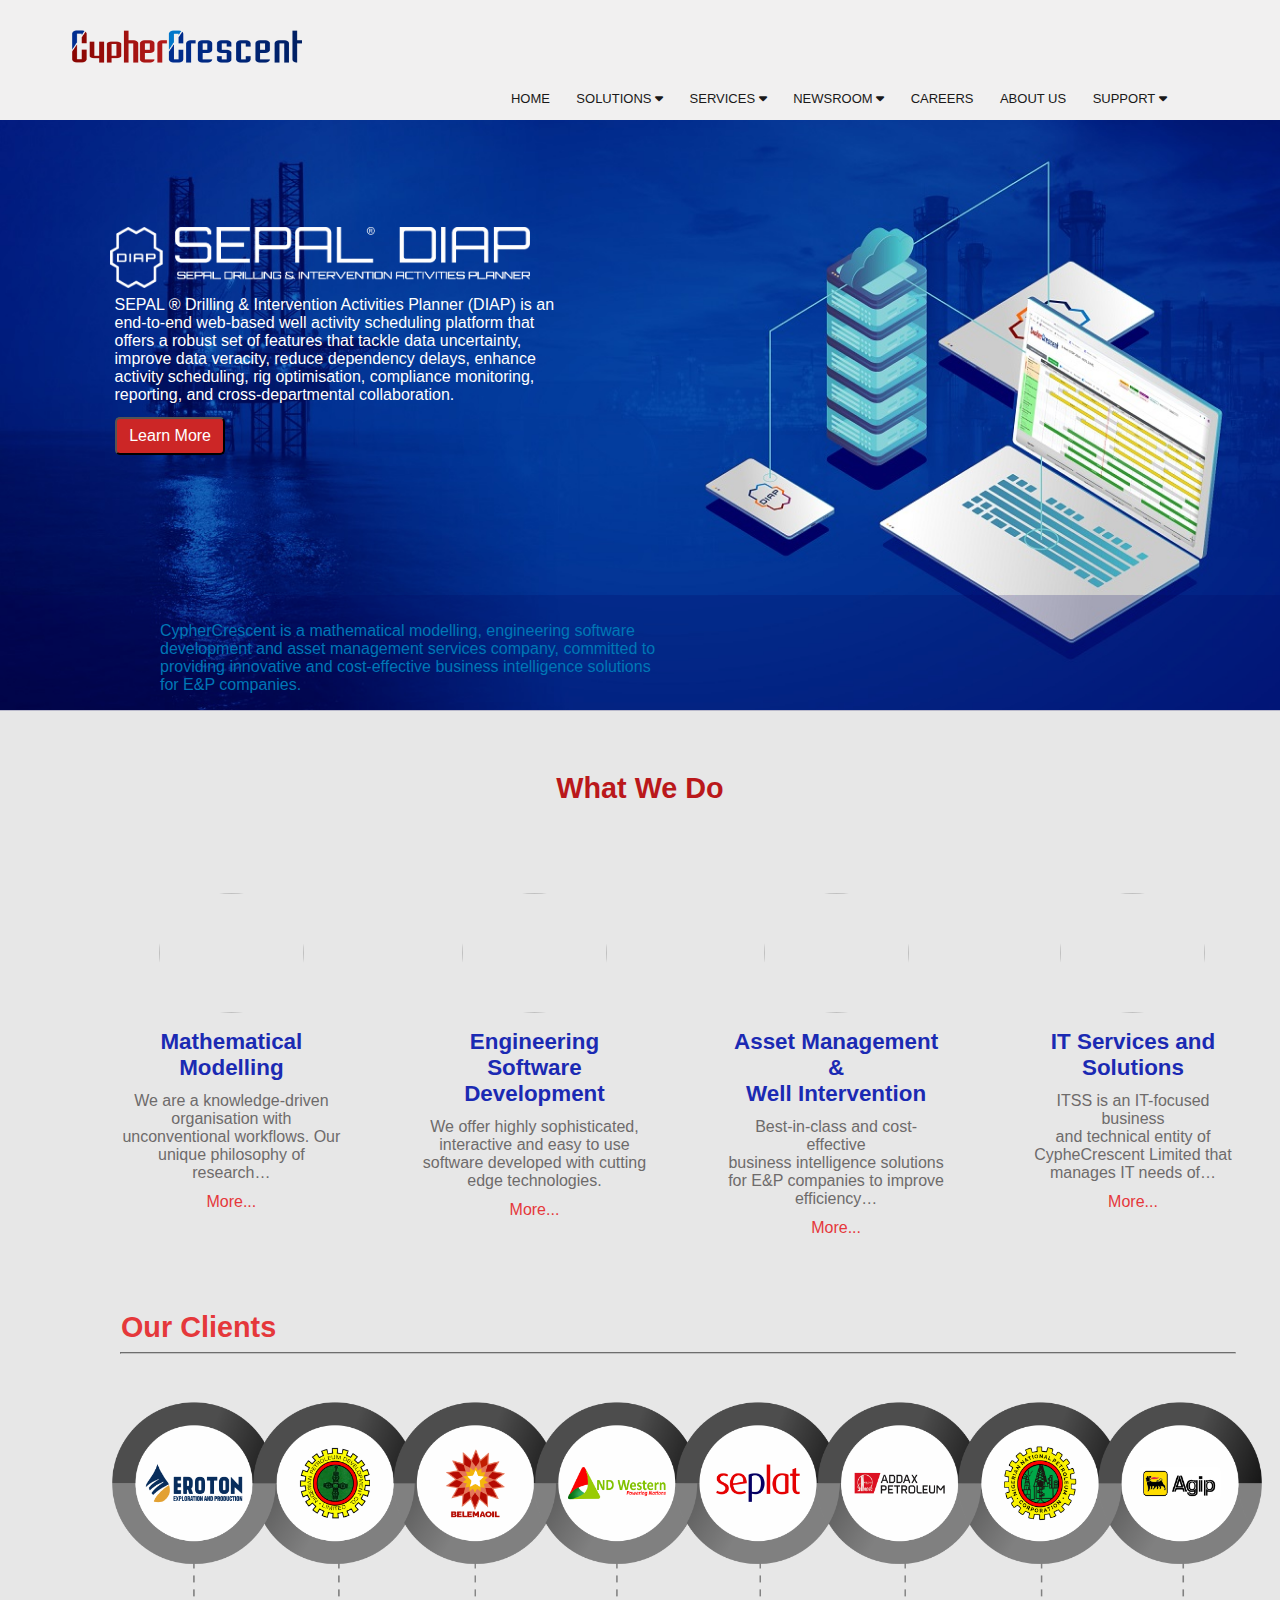
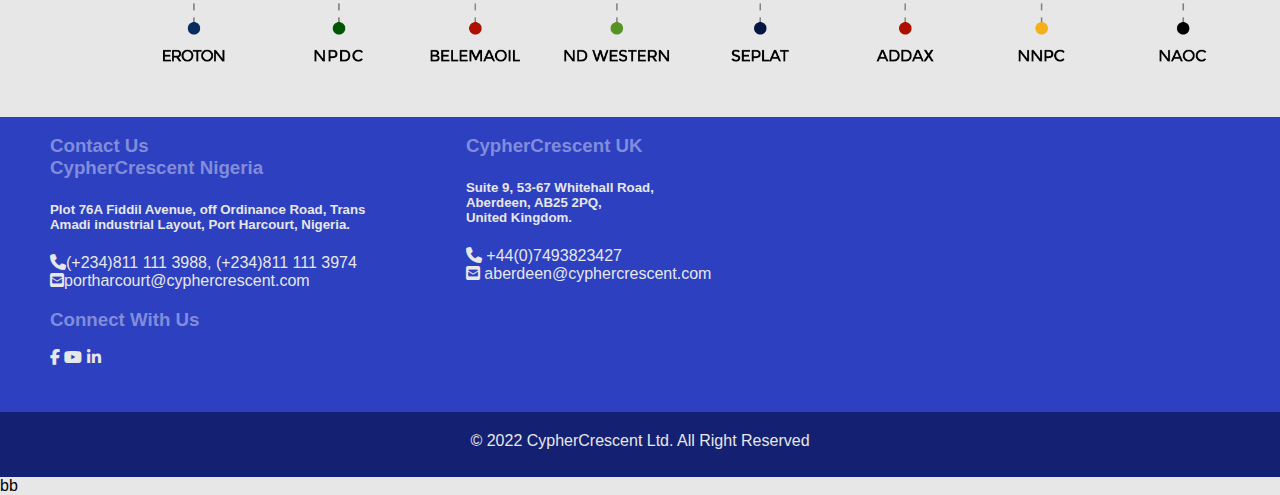
==== index.html @ 5e564b20 "Add files via upload" ====
<!DOCTYPE html>
<html lang="en">
  <head>
    <title>CypherCrescent Ltd</title>
      <link rel="stylesheet" href="hdesin.css" />
      <link rel="stylesheet" type="text/css" href="https://cdnjs.cloudflare.com/ajax/libs/font-awesome/6.1.1/css/all.min.css">
      <meta charset="UTF-8"/> 
      <meta name="viewport" content="width=device-width, initial-scale=1.0">
  </head>
  <body>
      <div class="dropdwn">
          <nav>
              <img class="logo" src="img/cyphercrescent.png" />
              <ul>
                <li><a href="file:///C:/Users/isaac.joshua/Desktop/CC%20Prototype/Cyphercrescent/index.html">HOME</a></li>
                <li><a href="#">SOLUTIONS <i class="fa-solid fa-caret-down"></i></a>
                <ul>
                    <li><a href="file:///C:/Users/isaac.joshua/Desktop/CC%20Prototype/Cyphercrescent/solutions/sepal%20wrfms/sepal.html">SEPAL WRFMS</a></li>
                    <li><a href="file:///C:/Users/isaac.joshua/Desktop/CC%20Prototype/Cyphercrescent/solutions/sepal%20bfs/Sepbfs.html">SEPAL BFS</a></li>
                    <li><a href="file:///C:/Users/isaac.joshua/Desktop/CC%20Prototype/Cyphercrescent/solutions/sepal%20diap/Sepdiap.html">SEPAL DIAP</a></li>
                    <li><a href="file:///C:/Users/isaac.joshua/Desktop/CC%20Prototype/Cyphercrescent/solutions/sepal%20ids/SepalIDS.html">SEPAL IDS</a></li>
                    <li><a>ALL SOLUTIONS</a></li>
                </ul>
                </li>
                <li><a href="#">SERVICES <i class="fa-solid fa-caret-down"></i></a>
                <ul>
                    <li><a href="#">OVERVIEW</a></li>
                    <li><a href="file:///C:/Users/isaac.joshua/Desktop/CC%20Prototype/Cyphercrescent/services/math%20modelling/math.html">MATHEMATICAL MODELLING</a></li>
                    <li><a href="file:///C:/Users/isaac.joshua/Desktop/CC%20Prototype/Cyphercrescent/services/ESD/ESD.html">ENGINEERING SOFTWARE DEVELOPMENT</a></li>
                    <li><a href="file:///C:/Users/isaac.joshua/Desktop/CC%20Prototype/Cyphercrescent/services/AMWI/AMWI.html">ASSETS MANAGEMENT AND WELL INTERVENTION</a></li>
                    <li><a href="file:///C:/Users/isaac.joshua/Desktop/CC%20Prototype/Cyphercrescent/services/ITSS/ITSS.html">IT SERVICES AND SOLUTIONS</a></li>
                    <li><a href="file:///C:/Users/isaac.joshua/Desktop/CC%20Prototype/Cyphercrescent/services/e-learn%20&%20dev/ELD.html">LEARNING AND DEVELOPMENT</a></li>
                </ul>
                </li>
                <li><a href="#">NEWSROOM <i class="fa-solid fa-caret-down"></i></a>
                <ul>
                    <li><a href="#">GENERAL NEWS AND ACTIVITIES</a></li>
                    <li><a href="#">NEWS</a></li>
                    <li><a href="#">CSR</a></li>
                    <li><a>AWARDS</a></li>
                </ul>
                </li>
                <li><a href="file:///C:/Users/isaac.joshua/Desktop/CC%20Prototype/Cyphercrescent/career/careers.html">CAREERS</a></li>
                <li><a href="file:///C:/Users/isaac.joshua/Desktop/CC%20Prototype/Cyphercrescent/about%20us/abt.html">ABOUT US</a></li>
                <li><a href="#">SUPPORT <i class="fa-solid fa-caret-down"></i></a>
                    <ul>
                        <li><a href="#">TRAINING</a></li>
                    </ul>
                    </li>
              </ul>
              </nav>
      </div>
  </body>
<div class="page-wrapper">
    <div class="parent">
        <img src="img/one.jpg" width="1347" height="590" class="basy"/>
        <img src="img/xlogo.png" width="420" height="61" class="over-img" /> 
        <div class="top-left">SEPAL ® Drilling & Intervention Activities Planner (DIAP) is an<br />end-to-end web-based well activity scheduling platform that<br />offers a robust set of features that tackle data uncertainty,<br />improve data veracity, reduce dependency delays, enhance<br />activity scheduling, rig optimisation, compliance monitoring,<br />reporting, and cross-departmental collaboration.</div>
        <button type="button" class="buton">Learn More</button>
        <div class="pay">
CypherCrescent is a mathematical modelling, engineering software<br />development and asset management services company, committed to<br />providing innovative and cost-effective business intelligence solutions<br />for E&P companies.
        </div>
      </div>
      <div class="job"><b>What We Do</b></div>
      <div class="imodel">
        <div>
          <figure>
          <img src="https://www.cyphercrescent.com.ng/files/large/caa21c0fad9d38a" width="145" height="120" class="img"/>
        <figcaption><div class="math"><b>Mathematical<br />Modelling</b></div>
          <div class="texti">We are a knowledge-driven<br />organisation with<br />unconventional workflows. Our<br />unique philosophy of research…</div>
        <a href="#" class="more">More...</a>
        </figcaption>
        </figure>
        </div>
        <div>
          <figure>
          <img src="https://www.cyphercrescent.com.ng/files/large/d0a3d96c95d7825" width="145" height="120" class="img"/>
        <figcaption><div class="math"><b>Engineering Software<br />Development</b></div>
          <div class="texti">We offer highly sophisticated,<br />interactive and easy to use<br />software developed with cutting<br />edge technologies.</div>
        <a href="#" class="more">More...</a>
        </figcaption>
        </figure>
        </div>
        <div>
          <figure>
          <img src="https://www.cyphercrescent.com.ng/files/large/285f738776032db" width="145" height="120" class="img"/>
        <figcaption><div class="math"><b>Asset Management &<br />Well Intervention</b></div>
          <div class="texti">Best-in-class and cost-effective<br />business intelligence solutions<br />for E&P companies to improve<br />efficiency…</div>
        <a href="#" class="more">More...</a>
        </figcaption>
        </figure>
        </div>
        <div>
          <figure>
          <img src="https://www.cyphercrescent.com.ng/files/large/4fe226963e01ff8" width="145" height="120" class="img"/>
        <figcaption><div class="math"><b>IT Services and<br />Solutions</b></div>
          <div class="texti">ITSS is an IT-focused business<br />and technical entity of<br />CypheCrescent Limited that<br />manages IT needs of…</div>
        <a href="#" class="more">More...</a>
        </figcaption>
        </figure>
        </div>
      </div>
      <div>
        <div class="jobs"><b>Our Clients</b></div>
        <hr>
        <img src="img/clients.png" width="1150" height="260" class="clients"/>
      </div>
</div>
<footer class="footer">
<div class="container">
    <div class="row">
        <div class="footer-col">     
            <h3><b>Contact Us<br />CypherCrescent Nigeria</b></h3>
               <h5>Plot 76A Fiddil Avenue, off Ordinance Road, Trans Amadi industrial Layout, Port Harcourt, Nigeria.
               </h5>
               <a href="#"><i class="fa-solid fa-phone"></i>(+234)811 111 3988, (+234)811 111 3974</a><br />
               <a href="#"> <i class="fa-solid fa-square-envelope"></i>portharcourt@cyphercrescent.com</a>
        </div>
        <div class="footer-col">
            <h3><b>CypherCrescent UK</b></h3>
               <h5>Suite 9, 53-67 Whitehall Road,<br />Aberdeen, AB25 2PQ,<br />United Kingdom.
               </h5>
               <a href="#"><i class="fa-solid fa-phone"></i> +44(0)7493823427</a><br />
               <a href="#"><i class="fa-solid fa-square-envelope"></i> aberdeen@cyphercrescent.com</a>
        </div>
        <div class="footer-col">
            <h3><b>Connect With Us</b></h3>
            <div class="pie">
                <a href="#"><i class="fab fa-facebook-f"></i></a>
                <a href="#"><i class="fab fa-youtube"></i></a>
                <a href="https://www.facebook.com/cyphercrescentng" target="_blank"><i class="fab fa-linkedin-in"></i></a>
            </div>
            </div>
    </div>
</div>  
<div class="footer-bottom">   
    © 2022 CypherCrescent Ltd. All Right Reserved
</div>
</footer>bb     
</html>
---- hdesin.css ----
html, 
body{
    height: 100%;
    background: #e7e7e7;
    font-family: Arial;
    margin: 0;
    padding: 0;
}
.dropdwn{
    margin: 0 auto;
}
nav{
    height: 120px;
    background: #f1f0f0;
  
}
.logo {
    width: max(100px, 18vw);
    background-color: #f1f0f0;
    aspect-ratio: 43 / 6;
    margin-top: -0.6em;
    margin-left: 2em;
    padding: 2.5rem;
  }
nav ul{
    padding-left: 0;
    margin: 0;
    float: right;
    margin-right: 8%;
    font-size: -0.9em;
    margin-top: 6.6%;
}
nav ul li{
    background: #f1f0f0; 
    position: relative;
    list-style-type: none;
    display: inline-block;
    
}
nav ul li a{
    display: block;
    padding: 0 11px;
    text-decoration: none;
    color: #1a1919;
    line-height: 30px;
    font-size: 13px;
    font: bold;
}
nav ul li a:hover{
    background:  #e7e7e7;
}
nav ul ul{
    position: absolute;
    top: 23px;
    display: none;
}
nav ul li:hover > ul{
    display: block;
}
nav ul ul li{
    width: 300px;
    display: list-item;
}
.page-wrapper{
    min-height: 100%;
}
.parent{
    position: relative;
    text-align: left;
}
.over-img{
    position: absolute;
    top: 18%;
    left: 8.6%;
    right: 70%;
    bottom: 50%;
}
.basy {
  min-width: 100%;
}
.top-left {
  position: absolute;
  color: #ffffff;
  bottom: 310px;
  left: 114.5px;
  font: 1em sans-serif;
  margin-top: 10em;
}

.parent .pay {
  color: #0077b6;
  font-family: sans-serif;
  min-width: 100%;
  height: 15%;
  position: absolute;
  background-color: rgb(3, 4, 94);
  background: rgb(3, 4, 94,.2);
  bottom: 0;
  top: 80%;
  padding-top: 1.7em;
  padding-left: 10em;
  padding-right: 37em;
}
.parent .buton {
  position: absolute;
  background-color: rgb(204, 38, 38);
  color: #ffffff;
  top: 50%;
  left: 9%;
  font: 1em sans-serif;
  cursor: pointer;
  border-radius: 5px;
  padding: 8px 12px;
}

.job {
  text-align: center;
  color: #ba181b;
  font-size: 1.8em;
  font-family: sans-serif;
  margin-top: 2em;
  margin-bottom: 2.5em;
}
.img {
  border-radius: 65%;
  margin-bottom: 1em;
}
.math {
  text-align: center;
  color: #1b2ab3;
  font-size: 1.4em;
  font-family: sans-serif;
  margin-bottom: 0.5em;
}
.texti {
  color: #6e6b6b;
  margin-bottom: 0.7em;
}
.imodel {
  text-align: center;
  display: inline-flex;
  margin-left: 5em;
}
.more {
  color: #e5383b;
}
.jobs {
  color: #e5383b;
  font-size: 1.8em;
  margin-top: 2em;
  margin-left: 4.2em;
}
hr{
  border-color: #c2c2c2;
  color:#d3d3d3;
  width: 87%;
  margin-left: 7.5em;
}
.clients {
  margin-top: 2.5em;
  margin-left: 7em;
  margin-bottom: 4%;
}


.footer {
    background: #2c40c0;
    height: 360px;
    position: relative;
}
.container {
    max-width: 1170px;
}
.row{
    display: inline-flex;
    flex-wrap: wrap;
}
.footer-col{
    width: 27%;
    padding: 0 50px;
}

.pie{
    display: inline-block;
}
.pics{
    
    height: 1.5em;
}
h3{
    color:  #818dda;
}
h5{
    color:  #e7e7e7;
}
a {
    color: #e7e7e7;
    text-decoration: none;
}
.footer .footer-bottom{
    background:  #142172;
    width: 100%;
    color: #e7e7e7;
    bottom: 0px;
    padding-top: 20px;
    height: 45px;
    text-align: center;
    position: absolute;
}
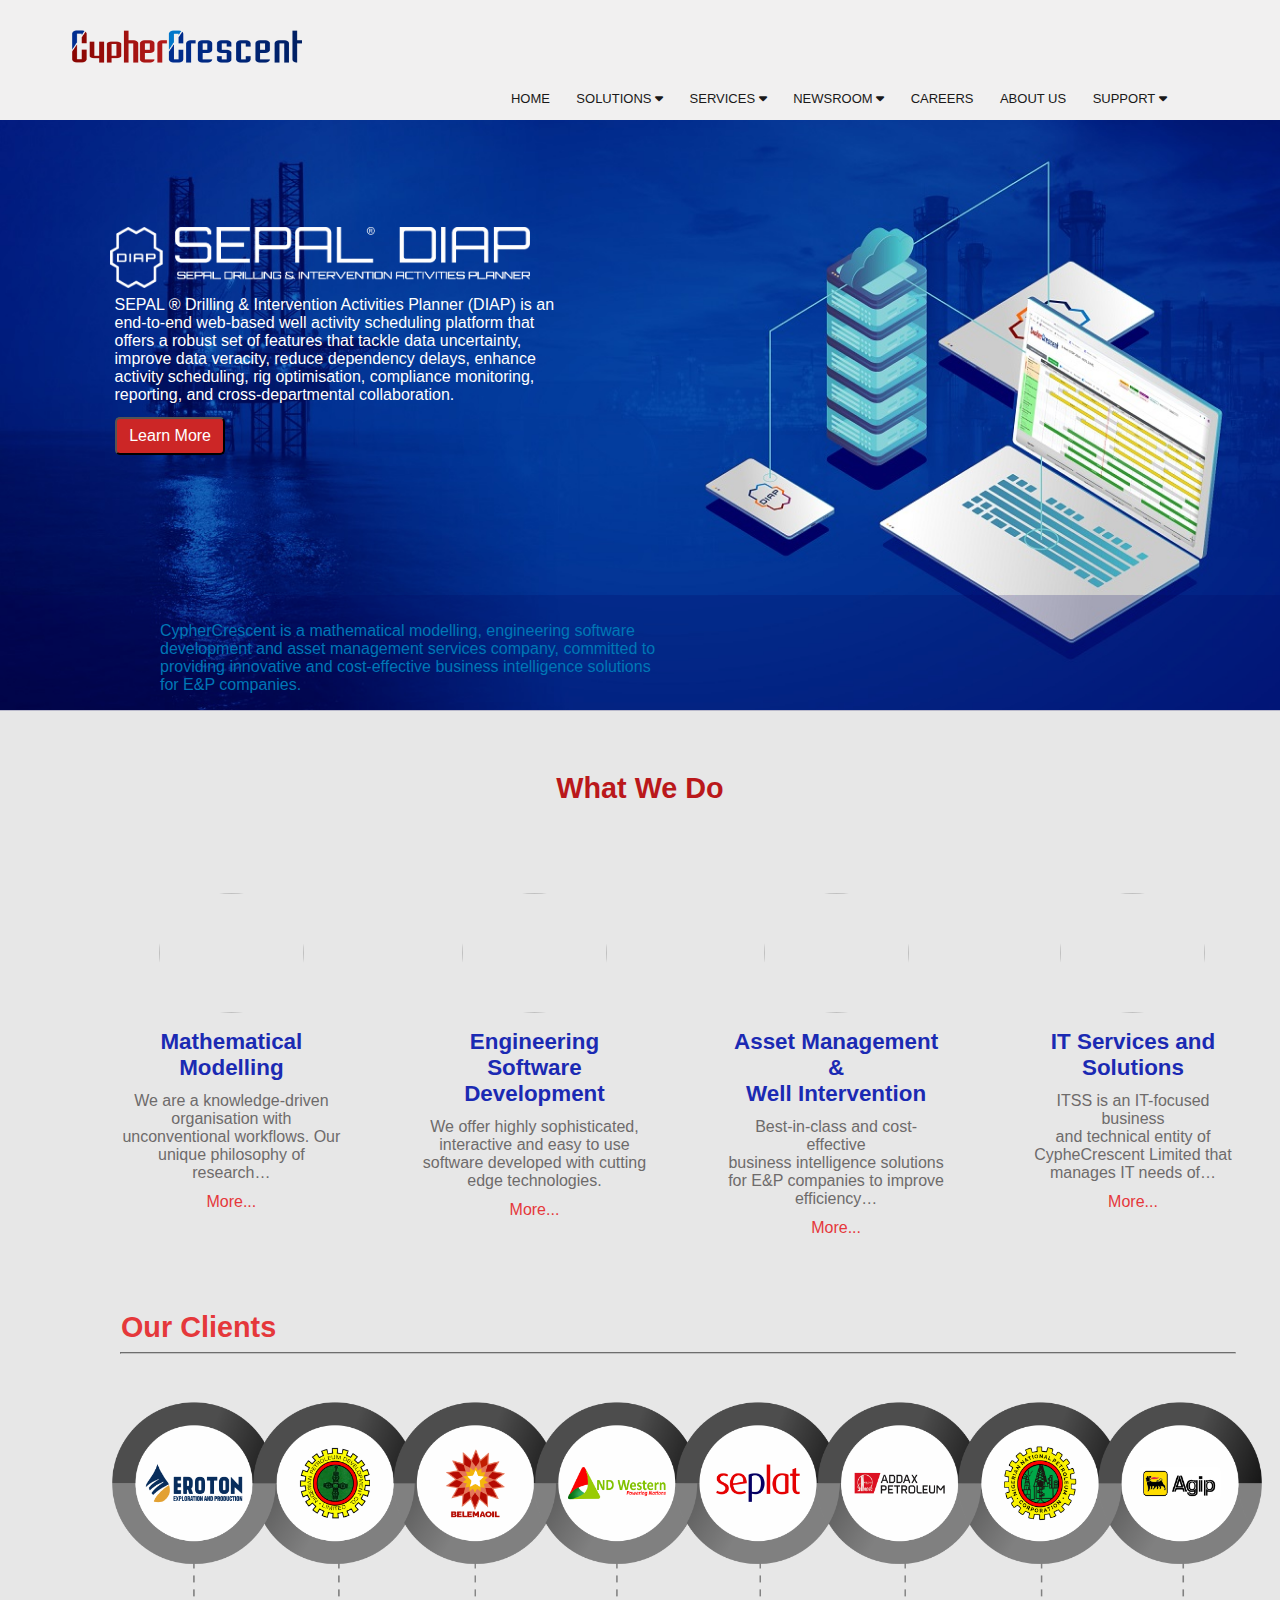
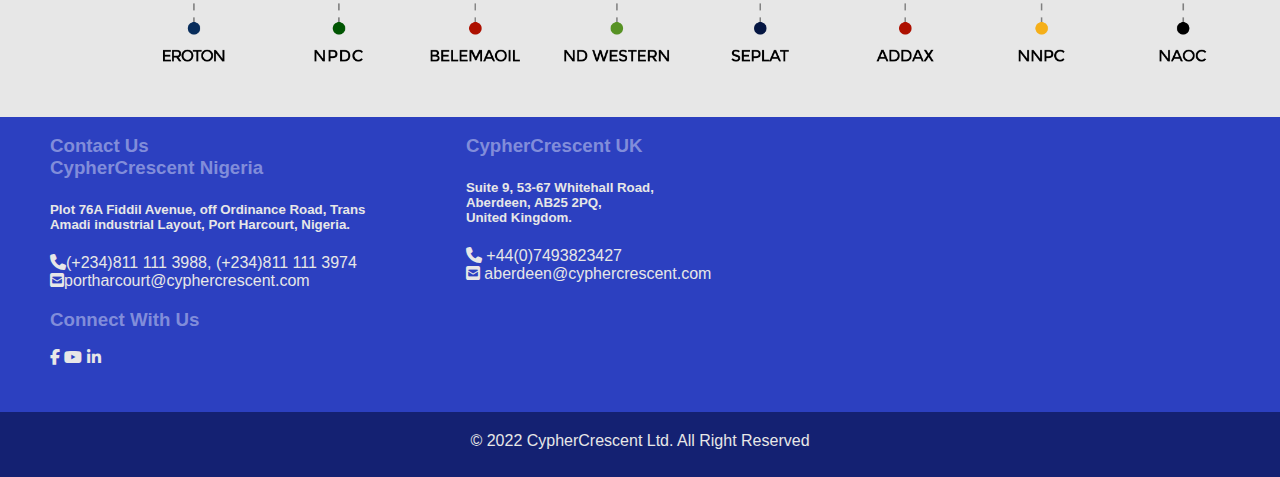
==== commit 06dfd1ce: "Changed the link in career and about us" ====
--- a/index.html
+++ b/index.html
@@ -40,8 +40,8 @@
                     <li><a>AWARDS</a></li>
                 </ul>
                 </li>
-                <li><a href="file:///C:/Users/isaac.joshua/Desktop/CC%20Prototype/Cyphercrescent/career/careers.html">CAREERS</a></li>
-                <li><a href="file:///C:/Users/isaac.joshua/Desktop/CC%20Prototype/Cyphercrescent/about%20us/abt.html">ABOUT US</a></li>
+                <li><a href="/career/careers.html">CAREERS</a></li>
+                <li><a href="/about%20us/abt.html">ABOUT US</a></li>
                 <li><a href="#">SUPPORT <i class="fa-solid fa-caret-down"></i></a>
                     <ul>
                         <li><a href="#">TRAINING</a></li>
@@ -136,5 +136,5 @@
 <div class="footer-bottom">   
     © 2022 CypherCrescent Ltd. All Right Reserved
 </div>
-</footer>bb     
-</html>+</footer>
+</html>
